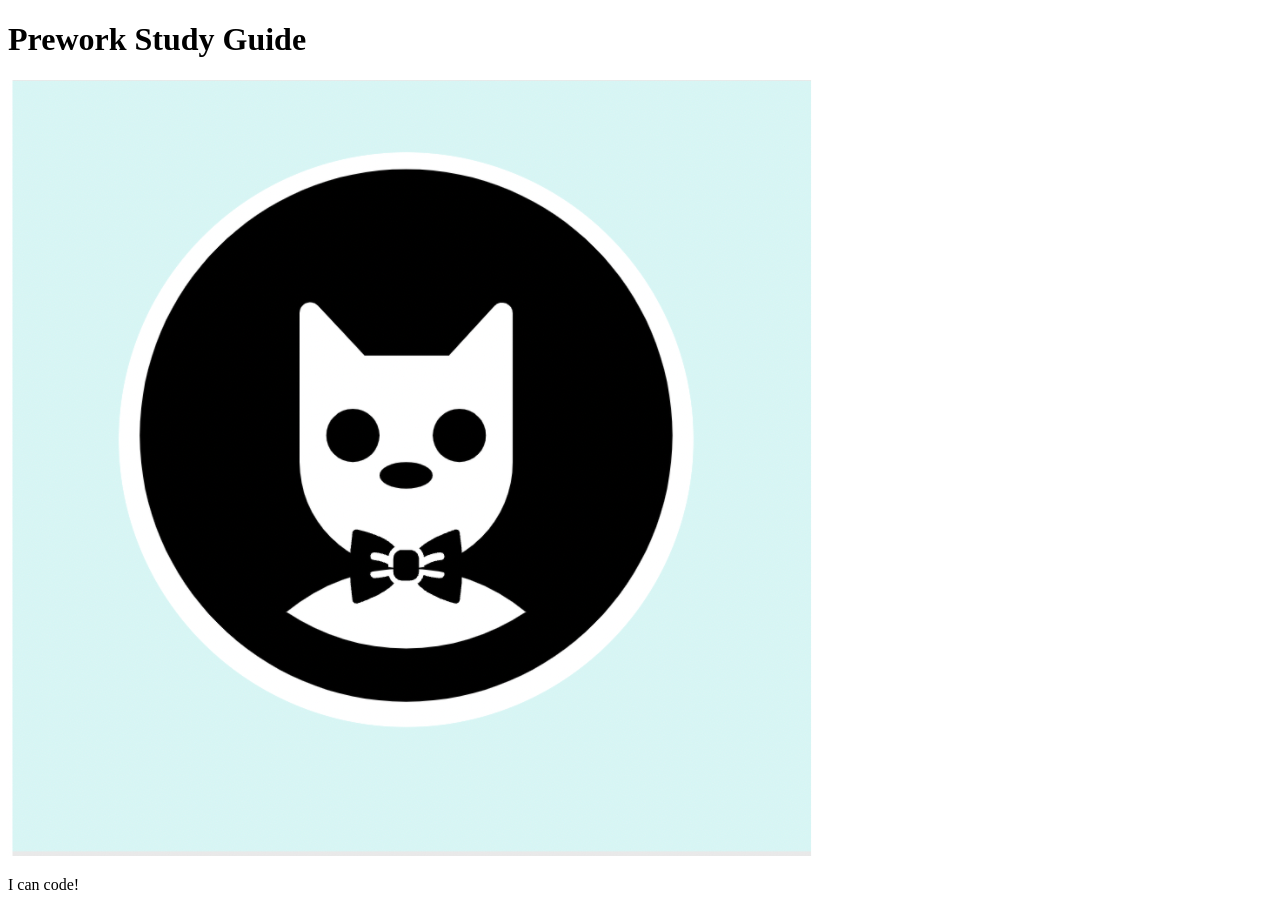
==== prework-study-guide/index.html @ 68b15b3c "add starter code" ====
<!DOCTYPE html>
<html lang="en">
  <head>
    <meta charset="UTF-8" />
    <meta http-equiv="X-UA-Compatible" content="IE=edge" />
    <meta name="viewport" content="width=device-width, initial-scale=1.0" />
    <title>Prework Study Guide</title>
  </head>
  <body>
    <header id="top">
      <h1>Prework Study Guide</h1>
      <img src="./assets/bowtie-cat.png" alt="Profile image of cat wearing a bow tie." />
    </header>
    <main>
      <!-- Student code goes here -->
    </main>

    <footer>
      <p>I can code!</p>
    </footer>
  </body>
</html>
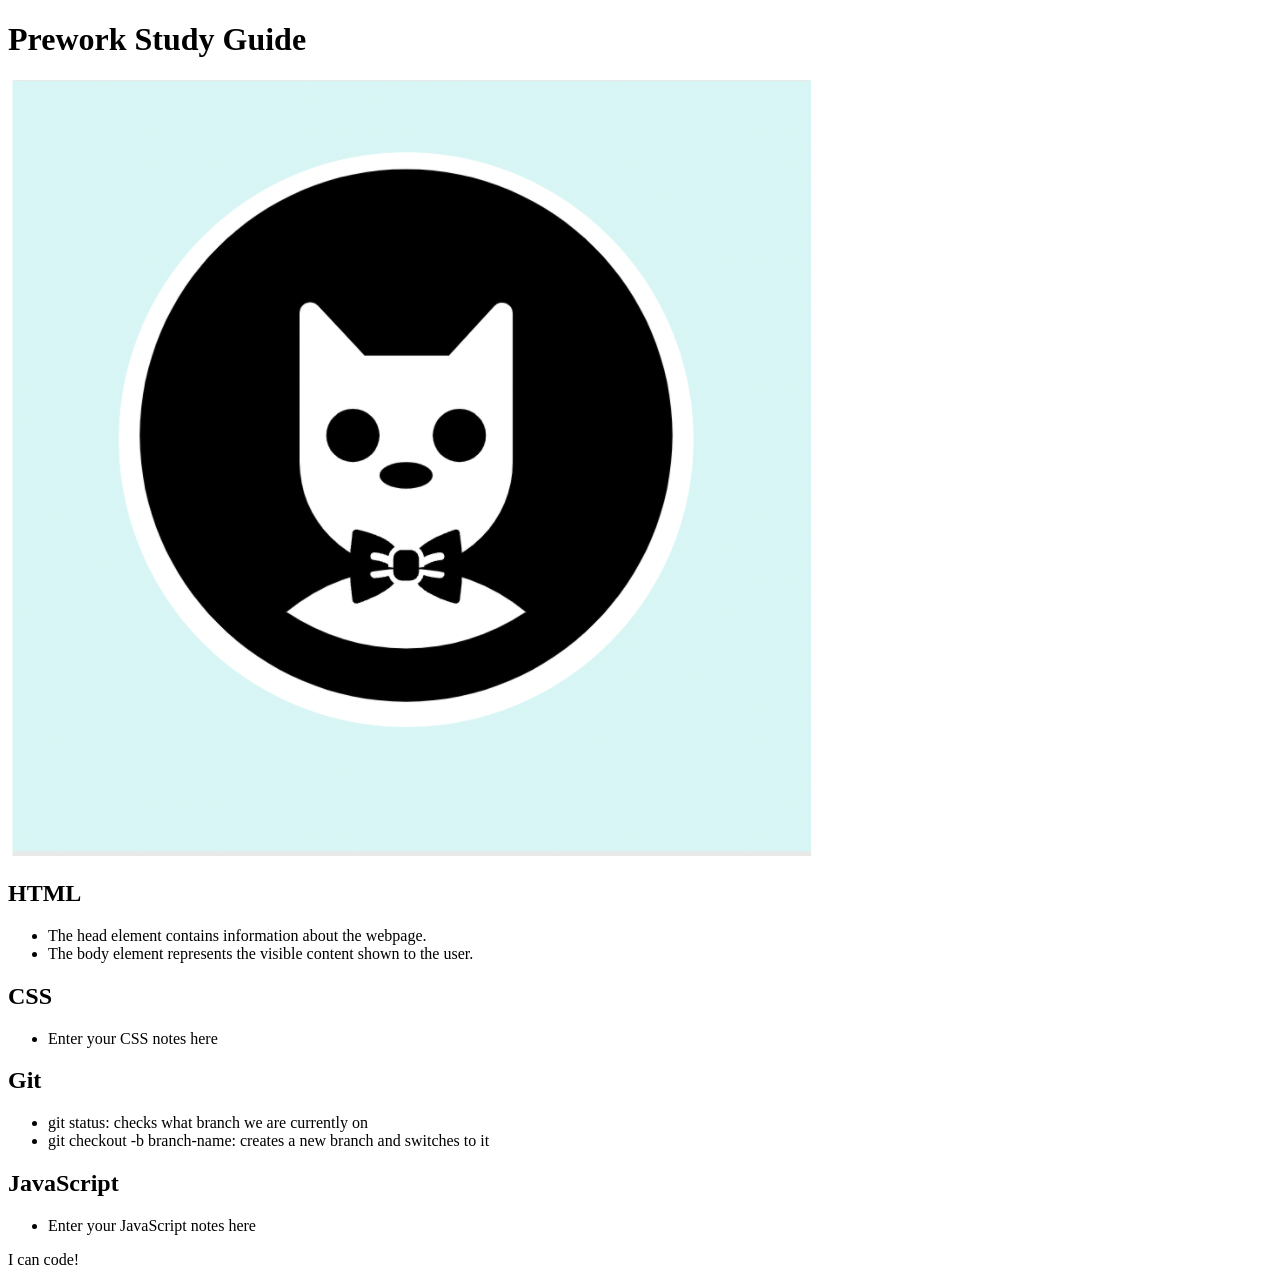
==== commit fad7934e: "added code to HTML file" ====
--- a/prework-study-guide/index.html
+++ b/prework-study-guide/index.html
@@ -12,7 +12,41 @@
       <img src="./assets/bowtie-cat.png" alt="Profile image of cat wearing a bow tie." />
     </header>
     <main>
-      <!-- Student code goes here -->
+      <section class="card" id="html-section">
+        <h2>HTML</h2>
+     <ul>
+    
+    
+       <li>The head element contains information about the webpage.</li>
+     <li>The body element represents the visible content shown to the user.</li>
+     </ul>
+
+      </section>
+   
+      <section class="card" id="css-section">
+        <h2>CSS</h2>
+     <ul>
+       <li>Enter your CSS notes here</li>
+     </ul>
+   
+      </section>
+   
+      <section class="card" id="git-section">
+        <h2>Git</h2>
+     <ul>
+      <li>git status: checks what branch we are currently on</li>
+      <li>git checkout -b branch-name: creates a new branch and switches to it</li>
+     </ul>
+   
+      </section>
+   
+      <section class="card" id="javascript-section">
+        <h2>JavaScript</h2>
+     <ul>
+       <li>Enter your JavaScript notes here</li>
+     </ul>
+   
+      </section>
     </main>
 
     <footer>
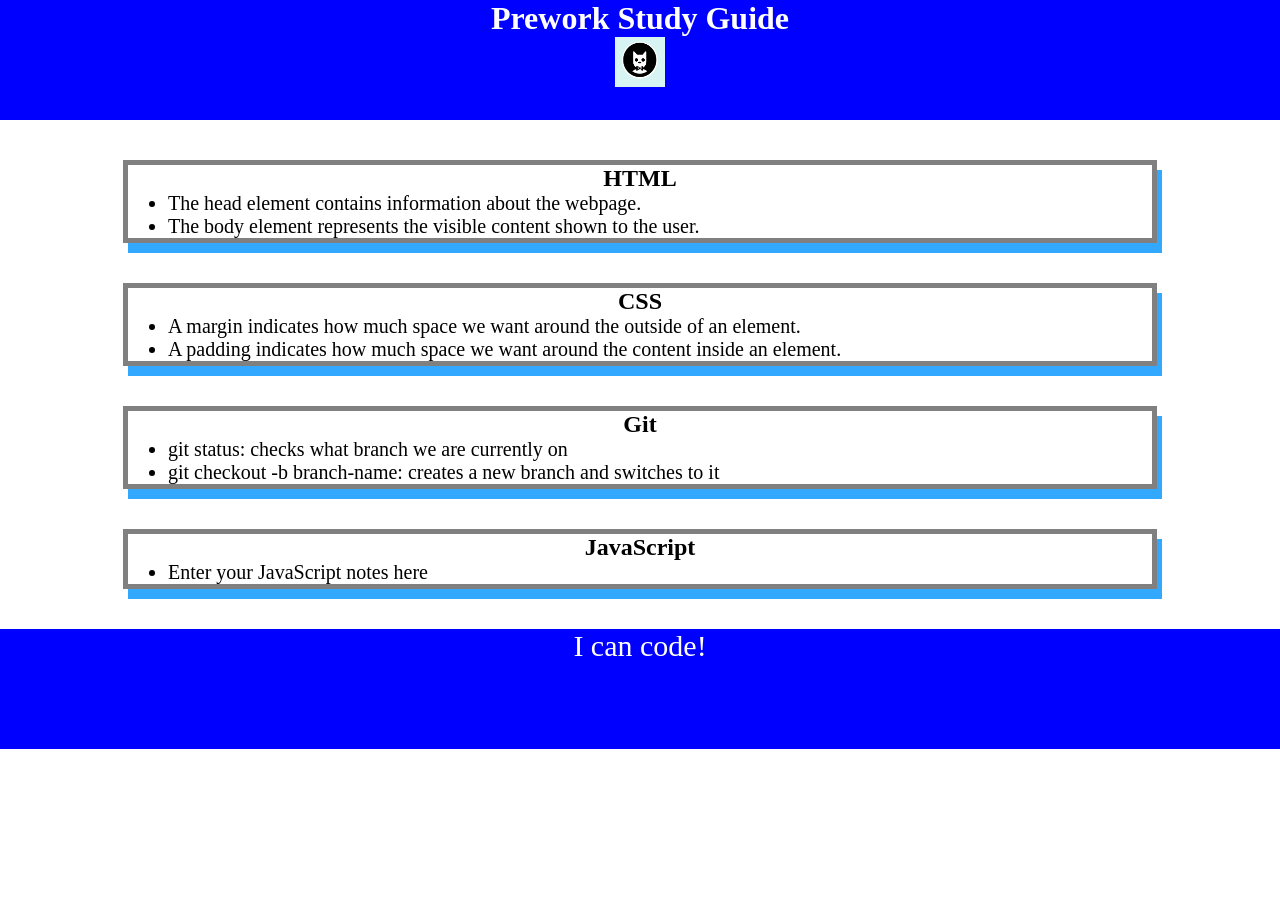
==== commit 84f540a9: "added CSS to project" ====
--- a/prework-study-guide/index.html
+++ b/prework-study-guide/index.html
@@ -4,6 +4,7 @@
     <meta charset="UTF-8" />
     <meta http-equiv="X-UA-Compatible" content="IE=edge" />
     <meta name="viewport" content="width=device-width, initial-scale=1.0" />
+    <link rel="stylesheet" href="./assets/style.css">
     <title>Prework Study Guide</title>
   </head>
   <body>
@@ -26,7 +27,8 @@
       <section class="card" id="css-section">
         <h2>CSS</h2>
      <ul>
-       <li>Enter your CSS notes here</li>
+      <li>A margin indicates how much space we want around the outside of an element.</li>
+      <li>A padding indicates how much space we want around the content inside an element.</li>
      </ul>
    
       </section>
--- a/prework-study-guide/assets/style.css
+++ b/prework-study-guide/assets/style.css
@@ -0,0 +1,42 @@
+* {
+    margin: 0;
+    padding: 0;
+}
+
+header,
+footer {
+    width: 100%;
+    height: 120px;
+    background-color: blue;
+    color: white;
+}
+
+h1,
+h2 {
+    text-align: center;
+}
+
+img {
+    display: block;
+    height: 50px;
+    width: 50px;
+    margin-left: auto;
+    margin-right: auto;
+}
+
+ul {
+    padding-left: 40px;
+    font-size: 20px;
+}
+
+p {
+    text-align: center;
+    font-size: 30px;
+  }
+
+  .card {
+    width: 80%;
+    margin: 40px auto;
+    border: 5px solid gray;
+    box-shadow: 5px 10px #33A8FF;
+  }
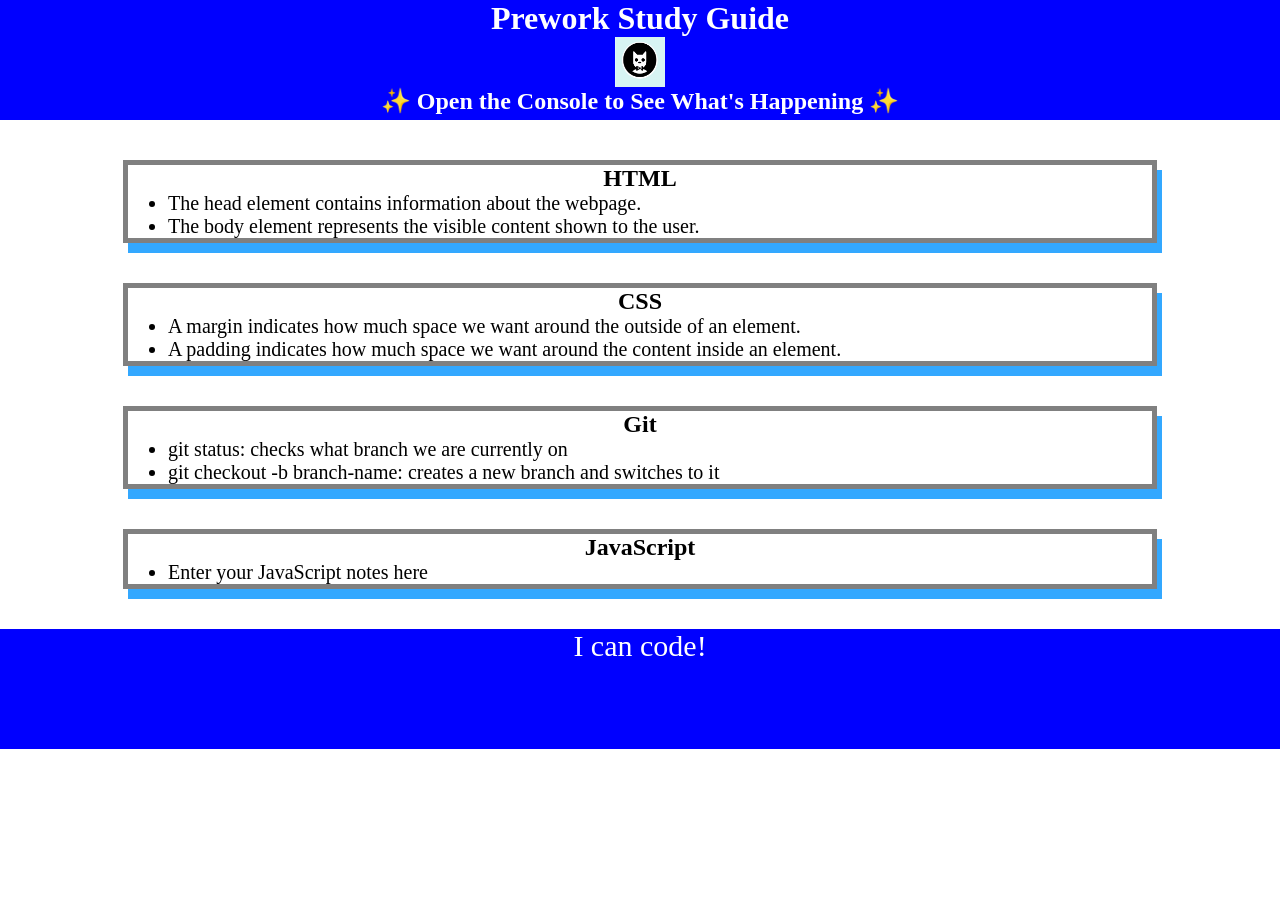
==== commit 538c1901: "added JavaScript to project" ====
--- a/prework-study-guide/index.html
+++ b/prework-study-guide/index.html
@@ -11,6 +11,7 @@
     <header id="top">
       <h1>Prework Study Guide</h1>
       <img src="./assets/bowtie-cat.png" alt="Profile image of cat wearing a bow tie." />
+      <h2>✨ Open the Console to See What's Happening ✨</h2>
     </header>
     <main>
       <section class="card" id="html-section">
@@ -54,5 +55,6 @@
     <footer>
       <p>I can code!</p>
     </footer>
+    <script src="./assets/script.js"></script>
   </body>
 </html>
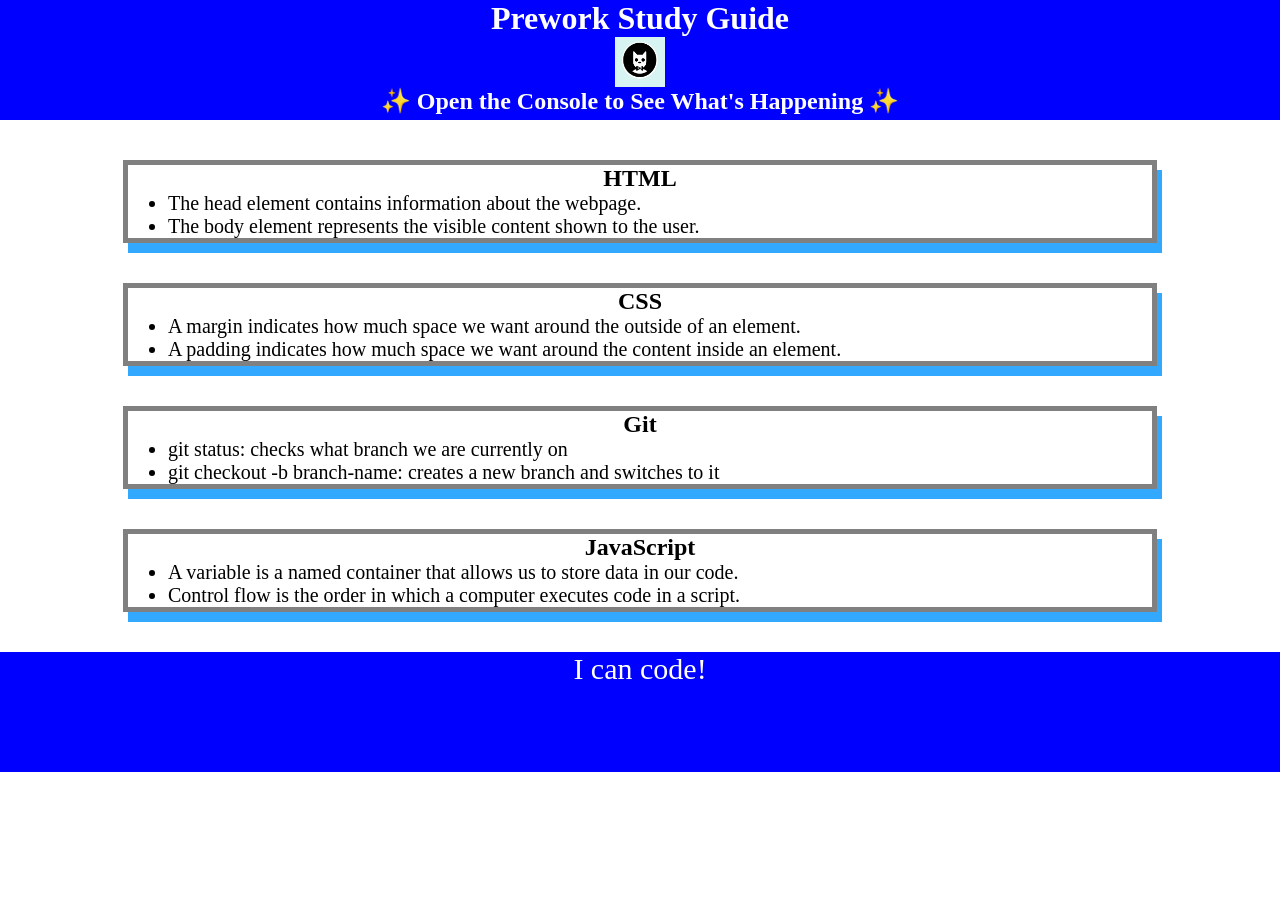
==== commit f7a12370: "debugged script.js" ====
--- a/prework-study-guide/index.html
+++ b/prework-study-guide/index.html
@@ -46,7 +46,8 @@
       <section class="card" id="javascript-section">
         <h2>JavaScript</h2>
      <ul>
-       <li>Enter your JavaScript notes here</li>
+      <li>A variable is a named container that allows us to store data in our code.</li>
+      <li>Control flow is the order in which a computer executes code in a script.</li>
      </ul>
    
       </section>
